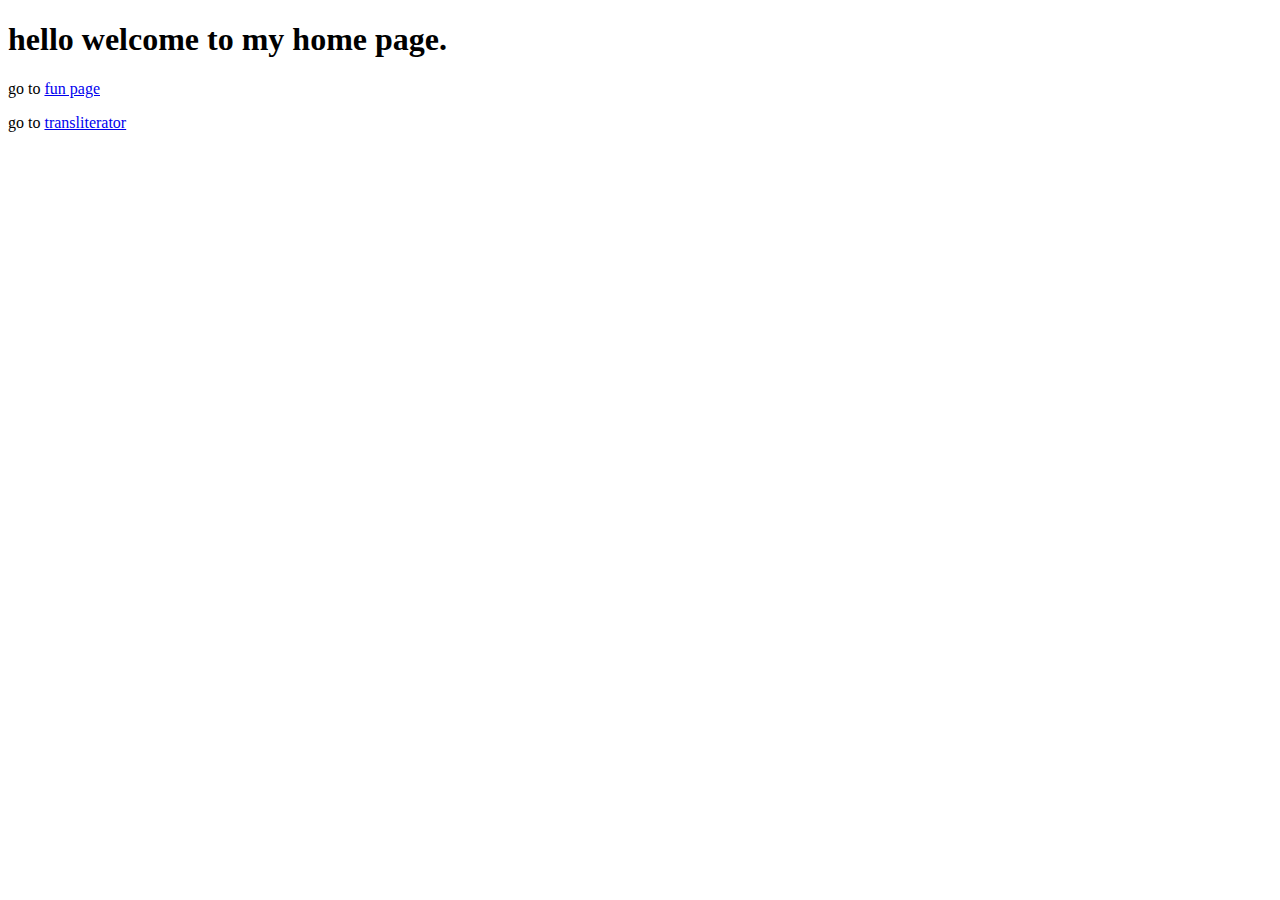
==== hulqcorpustools/hulqtransliterator/onlinetransliterator/templates/index.html @ 4d8e8940 "adding online transliterator" ====
<!DOCTYPE html>
<html lang="en">
    <head>
        <link rel="stylesheet" href="static/style.css" />
        <title>my homepage</title>
    </head>
    <body>

        <h1>hello welcome to my home page.</h1>
                
        <p>go to <a href="./fun">fun page</a></p>
        <p>go to <a href="./transliterator">transliterator</a></p>
        </form>
    </body>
</html>
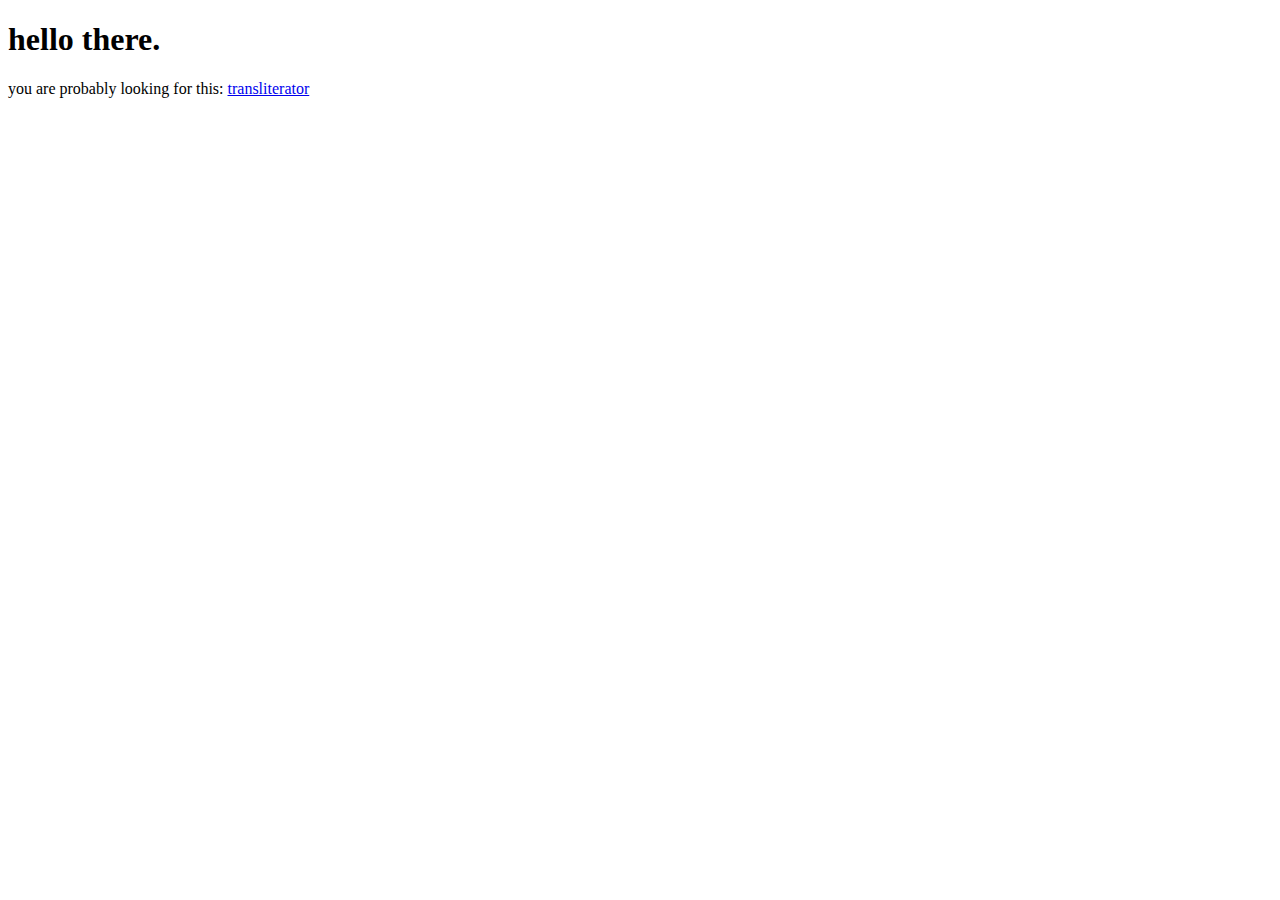
==== commit af878076: "online transliterator working" ====
--- a/hulqcorpustools/hulqtransliterator/onlinetransliterator/templates/index.html
+++ b/hulqcorpustools/hulqtransliterator/onlinetransliterator/templates/index.html
@@ -6,10 +6,9 @@
     </head>
     <body>
 
-        <h1>hello welcome to my home page.</h1>
+        <h1>hello there.</h1>
                 
-        <p>go to <a href="./fun">fun page</a></p>
-        <p>go to <a href="./transliterator">transliterator</a></p>
+        <p>you are probably looking for this: <a href="./transliterator">transliterator</a></p>
         </form>
     </body>
 </html>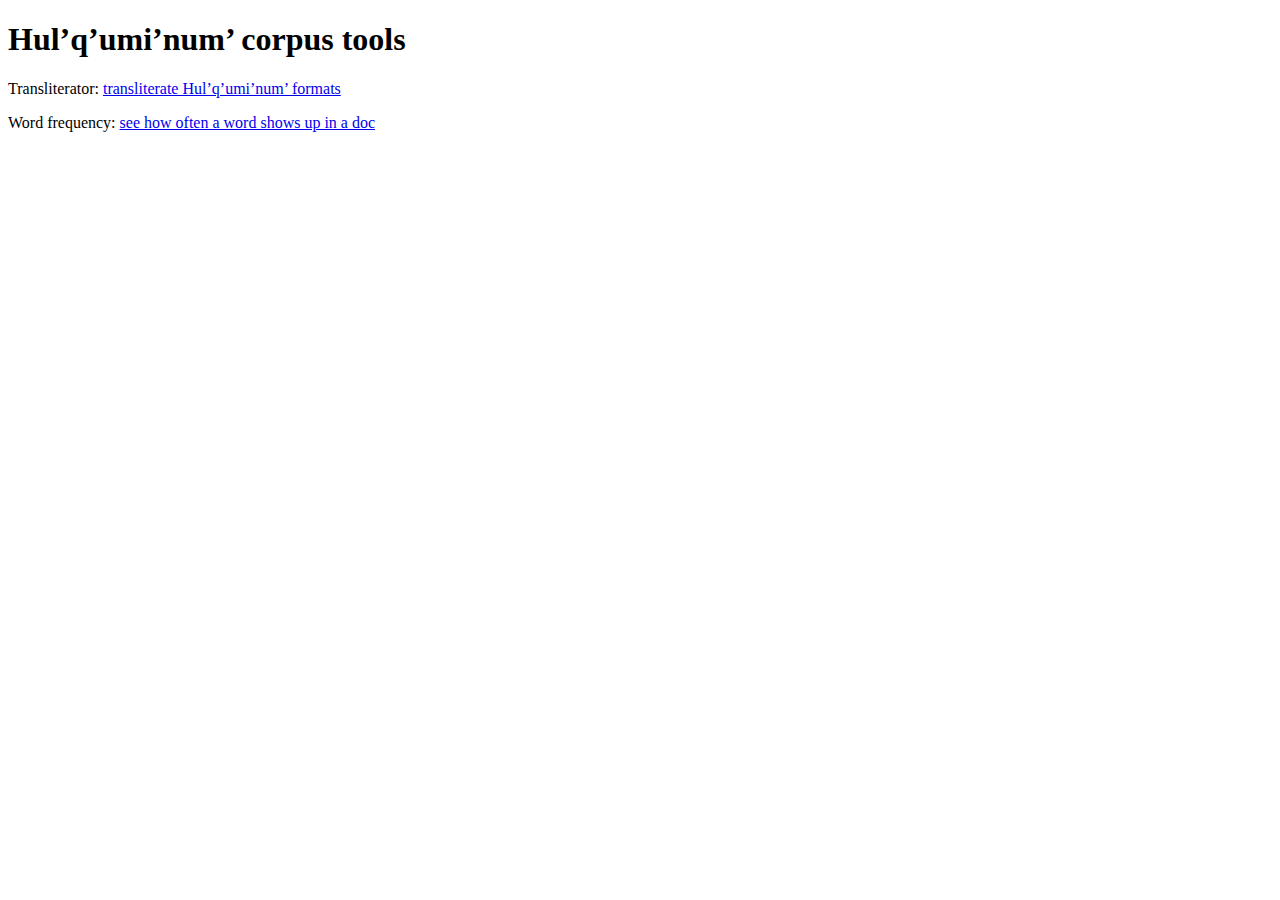
==== commit 4654a3b9: "add word frequency page" ====
--- a/hulqcorpustools/hulqtransliterator/onlinetransliterator/templates/index.html
+++ b/hulqcorpustools/hulqtransliterator/onlinetransliterator/templates/index.html
@@ -6,9 +6,10 @@
     </head>
     <body>
 
-        <h1>hello there.</h1>
+        <h1>Hul’q’umi’num’ corpus tools</h1>
                 
-        <p>you are probably looking for this: <a href="./transliterator">transliterator</a></p>
+        <p>Transliterator: <a href="./transliterator">transliterate Hul’q’umi’num’ formats</a></p>
+        <p>Word frequency: <a href="./word-frequency">see how often a word shows up in a doc</a></p>
         </form>
     </body>
 </html>